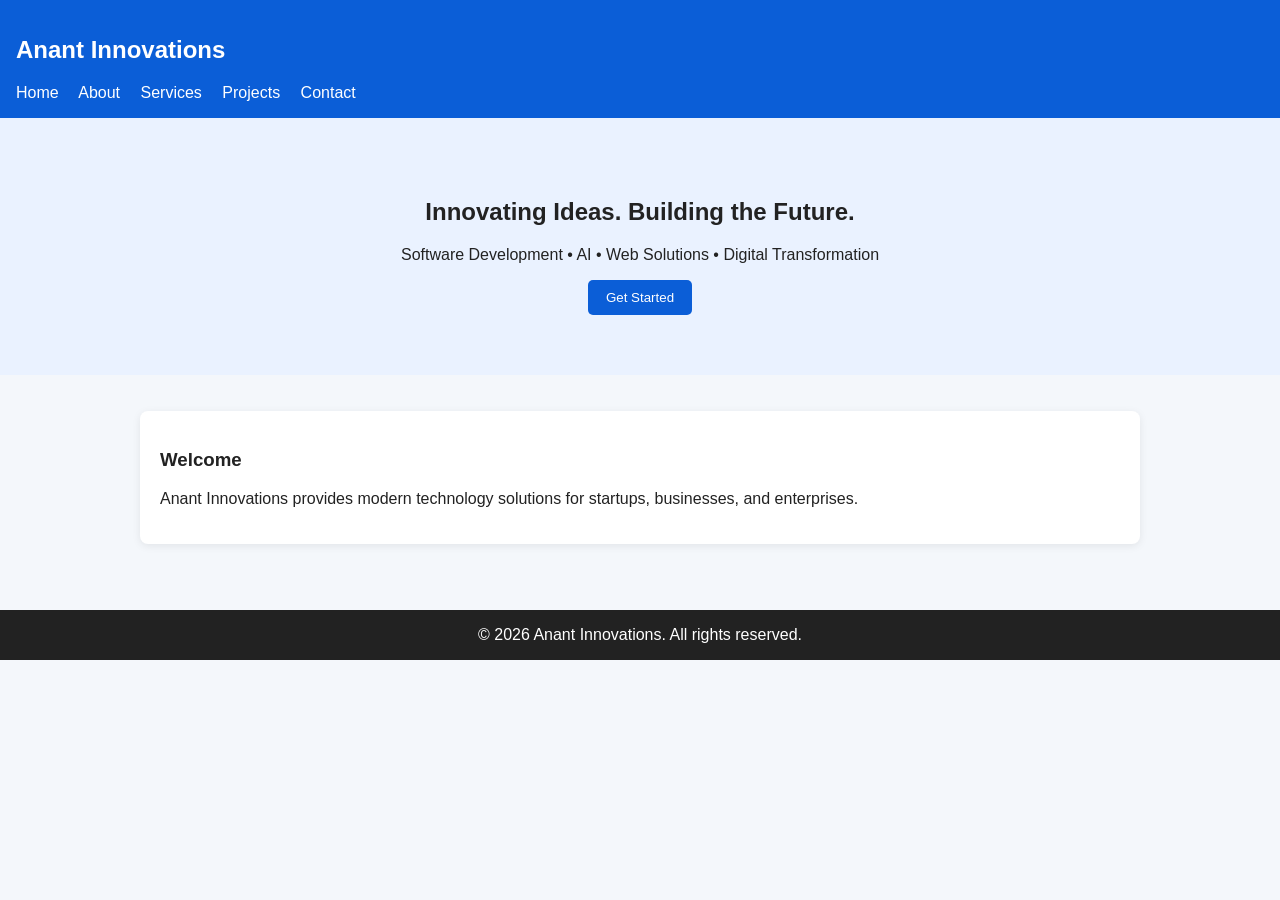
==== index.html @ f039b273 "Initial Anant Innovations website" ====
<!doctype html><html><head><title>Home</title><link rel="stylesheet" href="style.css"></head><body><header><h2>Anant Innovations</h2><nav>
<a href="index.html">Home</a>
<a href="about.html">About</a>
<a href="services.html">Services</a>
<a href="projects.html">Projects</a>
<a href="contact.html">Contact</a>
</nav></header>
<section class="hero"><h1>Innovating Ideas. Building the Future.</h1><p>Software Development • AI • Web Solutions • Digital Transformation</p><button>Get Started</button></section>
<div class="container"><div class="card"><h3>Welcome</h3><p>Anant Innovations provides modern technology solutions for startups, businesses, and enterprises.</p></div></div><footer>© 2026 Anant Innovations. All rights reserved.</footer></body></html>
---- style.css ----
body{font-family:Arial,sans-serif;margin:0;background:#f4f7fb;color:#222}
header{background:#0b5ed7;color:#fff;padding:16px}
nav a{color:#fff;margin-right:16px;text-decoration:none}
.hero{padding:60px 20px;text-align:center;background:#eaf2ff}
.container{max-width:1000px;margin:auto;padding:20px}
.card{background:#fff;padding:20px;border-radius:8px;box-shadow:0 2px 8px rgba(0,0,0,.08);margin:16px 0}
footer{background:#222;color:#fff;text-align:center;padding:16px;margin-top:30px}
button{background:#0b5ed7;color:#fff;border:none;padding:10px 18px;border-radius:5px}
input,textarea{width:100%;padding:10px;margin:8px 0}
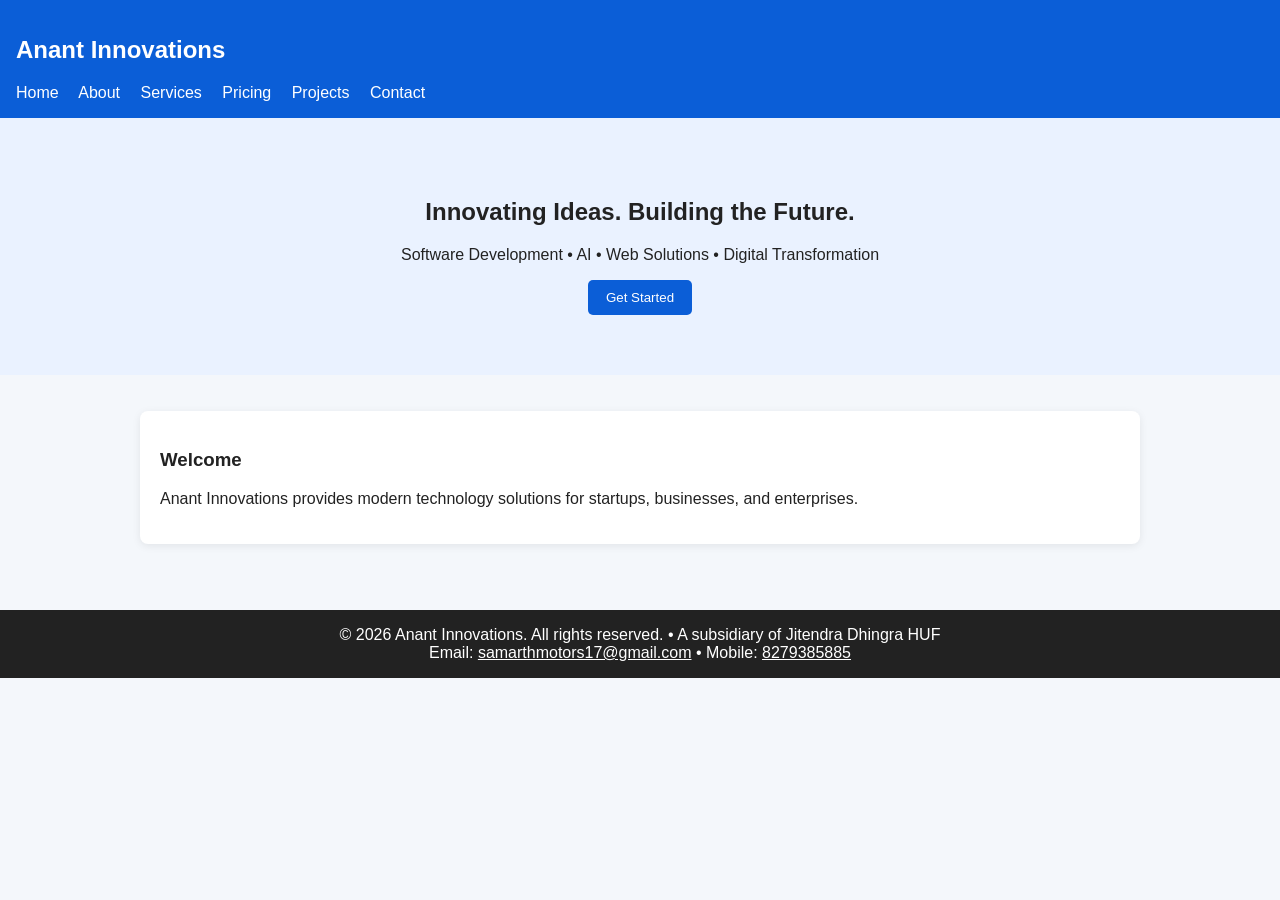
==== commit 5d6b087d: "Add pricing page with subscription tiers and contact footer Adds pricing.html with Basic (24,999/mon" ====
--- a/index.html
+++ b/index.html
@@ -2,8 +2,9 @@
 <a href="index.html">Home</a>
 <a href="about.html">About</a>
 <a href="services.html">Services</a>
+<a href="pricing.html">Pricing</a>
 <a href="projects.html">Projects</a>
 <a href="contact.html">Contact</a>
 </nav></header>
 <section class="hero"><h1>Innovating Ideas. Building the Future.</h1><p>Software Development • AI • Web Solutions • Digital Transformation</p><button>Get Started</button></section>
-<div class="container"><div class="card"><h3>Welcome</h3><p>Anant Innovations provides modern technology solutions for startups, businesses, and enterprises.</p></div></div><footer>© 2026 Anant Innovations. All rights reserved.</footer></body></html>+<div class="container"><div class="card"><h3>Welcome</h3><p>Anant Innovations provides modern technology solutions for startups, businesses, and enterprises.</p></div></div><footer>© 2026 Anant Innovations. All rights reserved. • A subsidiary of Jitendra Dhingra HUF<br>Email: <a href="mailto:samarthmotors17@gmail.com">samarthmotors17@gmail.com</a> • Mobile: <a href="tel:8279385885">8279385885</a></footer></body></html>
--- a/style.css
+++ b/style.css
@@ -5,5 +5,19 @@
 .container{max-width:1000px;margin:auto;padding:20px}
 .card{background:#fff;padding:20px;border-radius:8px;box-shadow:0 2px 8px rgba(0,0,0,.08);margin:16px 0}
 footer{background:#222;color:#fff;text-align:center;padding:16px;margin-top:30px}
+footer a{color:#fff;text-decoration:underline}
 button{background:#0b5ed7;color:#fff;border:none;padding:10px 18px;border-radius:5px}
 input,textarea{width:100%;padding:10px;margin:8px 0}
+.pricing{display:grid;grid-template-columns:repeat(3,1fr);gap:20px;margin:16px 0}
+.plan{background:#fff;padding:24px 20px;border-radius:8px;box-shadow:0 2px 8px rgba(0,0,0,.08);text-align:center;display:flex;flex-direction:column}
+.plan h3{margin:0 0 8px;font-size:20px}
+.plan .price{font-size:34px;font-weight:bold;color:#0b5ed7}
+.plan .price span{font-size:14px;font-weight:normal;color:#666}
+.plan-desc{color:#666;margin:8px 0 16px}
+.plan ul{list-style:none;padding:0;margin:0 0 20px;text-align:left;flex:1}
+.plan li{padding:8px 0;border-bottom:1px solid #eef2f7}
+.plan li:before{content:"✓ ";color:#0b5ed7;font-weight:bold}
+.plan .btn{display:inline-block;background:#0b5ed7;color:#fff;padding:10px 18px;border-radius:5px;text-decoration:none}
+.plan-featured{border:2px solid #0b5ed7;position:relative}
+.plan-badge{display:inline-block;background:#0b5ed7;color:#fff;font-size:12px;padding:4px 12px;border-radius:12px;margin-bottom:8px}
+@media(max-width:760px){.pricing{grid-template-columns:1fr}}
